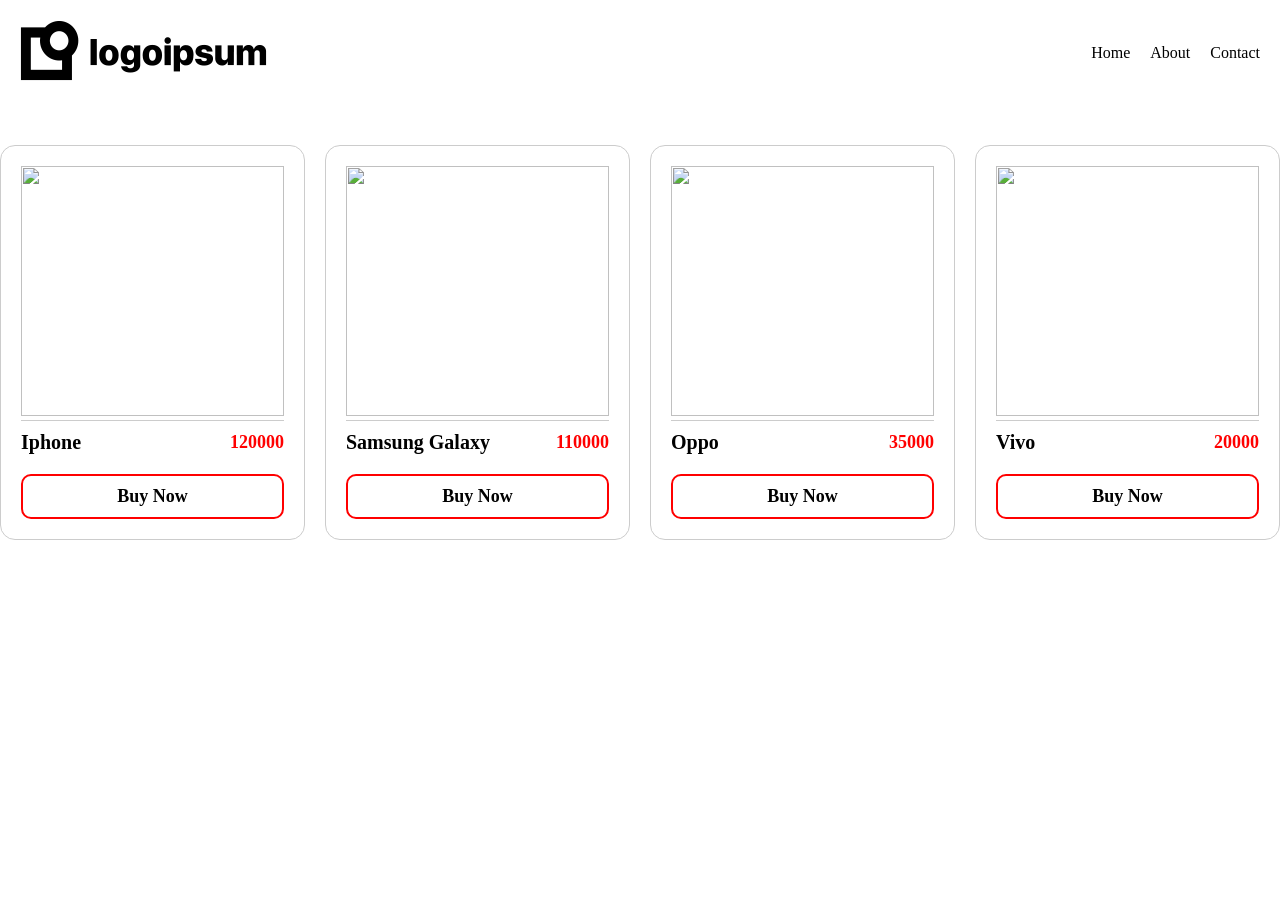
==== index.html @ 717af44a "add new product card section" ====
<!DOCTYPE html>
<html lang="en">
<head>
    <meta charset="UTF-8">
    <meta name="viewport" content="width=device-width, initial-scale=1.0">
    <title>Document</title>
</head>
<style>
*{
    margin: 0;
    padding: 0;
    box-sizing: border-box;
}
.product_row {
    display: flex;
    gap: 20px;
    width: 100%;
    max-width: 1300px;
    margin: 40px auto 0px;
}
.card {
    width: 25%;
    border: 1px solid #ccc;
    border-radius: 15px;
    overflow: hidden;
    padding: 20px;
}
.card img {
    width: 100%;
    height: 250px;
    object-fit: contain;
}
.info {
    display: flex;
    align-items: center;
    justify-content: space-between;
    padding: 10px 0px 20px;
    border-top: 1px solid #ccc;
}
.info h4 {
    font-size: 20px;
    margin: 0;
    font-weight: bold;
    font-family: cursive;
}
.info h4, .info p {
    font-size: 20px;
    margin: 0;
    font-weight: bold;
    font-family: cursive;
}
.info p {
    font-size: 18px;
    color: red;
}
.card a {
    width: 100%;
    padding: 10px;
    border-radius: 10px;
    border: 2px solid red;
    background: #0000;
    font-size: 18px;
    font-weight: 600;
    font-family: cursive;
    display: block;
    text-align: center;
    color: #000;
    text-decoration: none;
}
</style>

<body>
    

    

    <script src="script.js"></script>
</body>
</html>
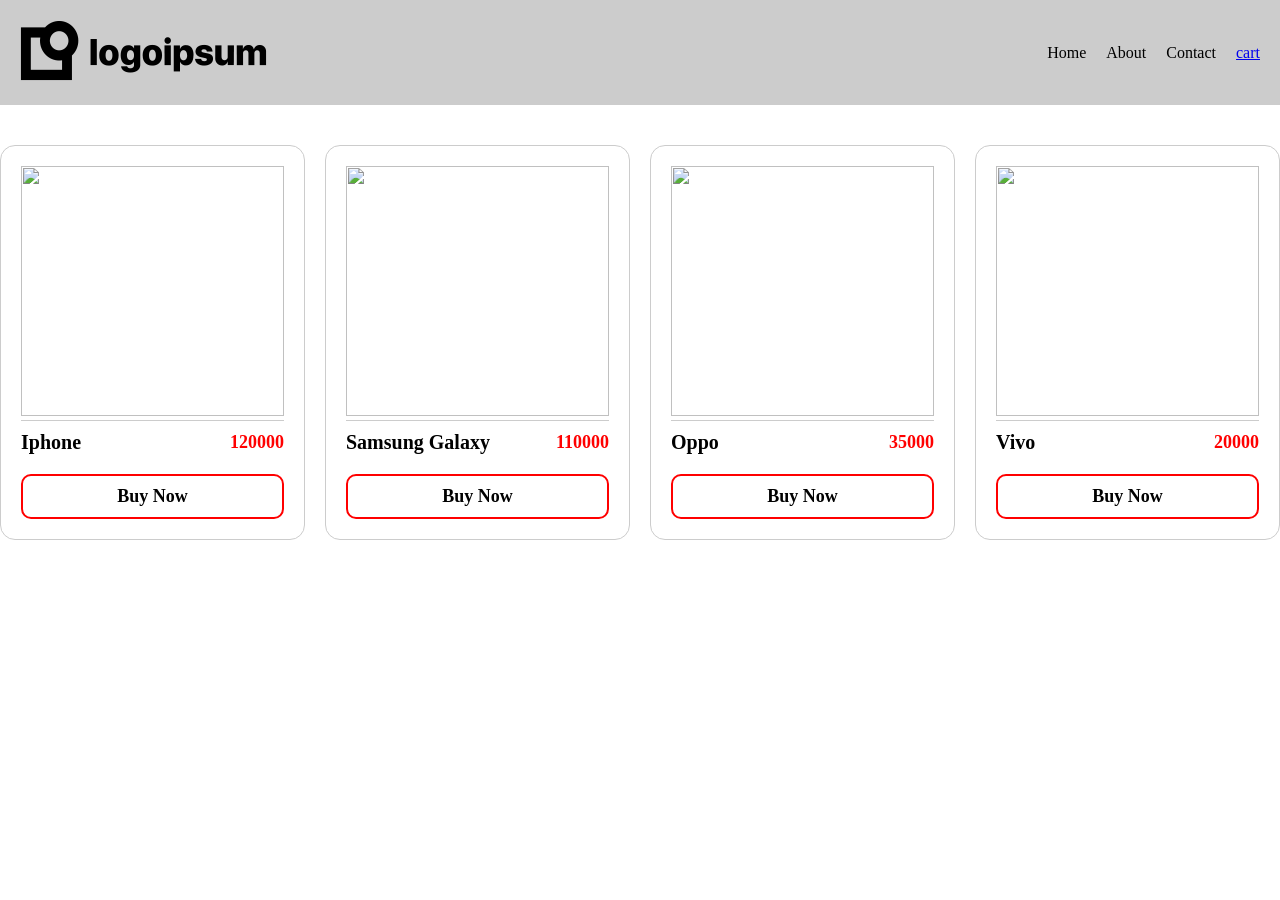
==== commit db2347ef: "create a cart page and item add in cart" ====
--- a/index.html
+++ b/index.html
@@ -3,13 +3,17 @@
 <head>
     <meta charset="UTF-8">
     <meta name="viewport" content="width=device-width, initial-scale=1.0">
-    <title>Document</title>
+    <title>Home</title>
 </head>
 <style>
 *{
     margin: 0;
     padding: 0;
     box-sizing: border-box;
+}
+.header {
+    width: 100%;
+    background-color: #ccc;
 }
 .product_row {
     display: flex;
@@ -53,7 +57,7 @@
     font-size: 18px;
     color: red;
 }
-.card a {
+.card button{
     width: 100%;
     padding: 10px;
     border-radius: 10px;
@@ -71,7 +75,11 @@
 
 <body>
     
+    <div class="header">
 
+    </div>
+    <div class="home-page">
+    </div>
     
 
     <script src="script.js"></script>
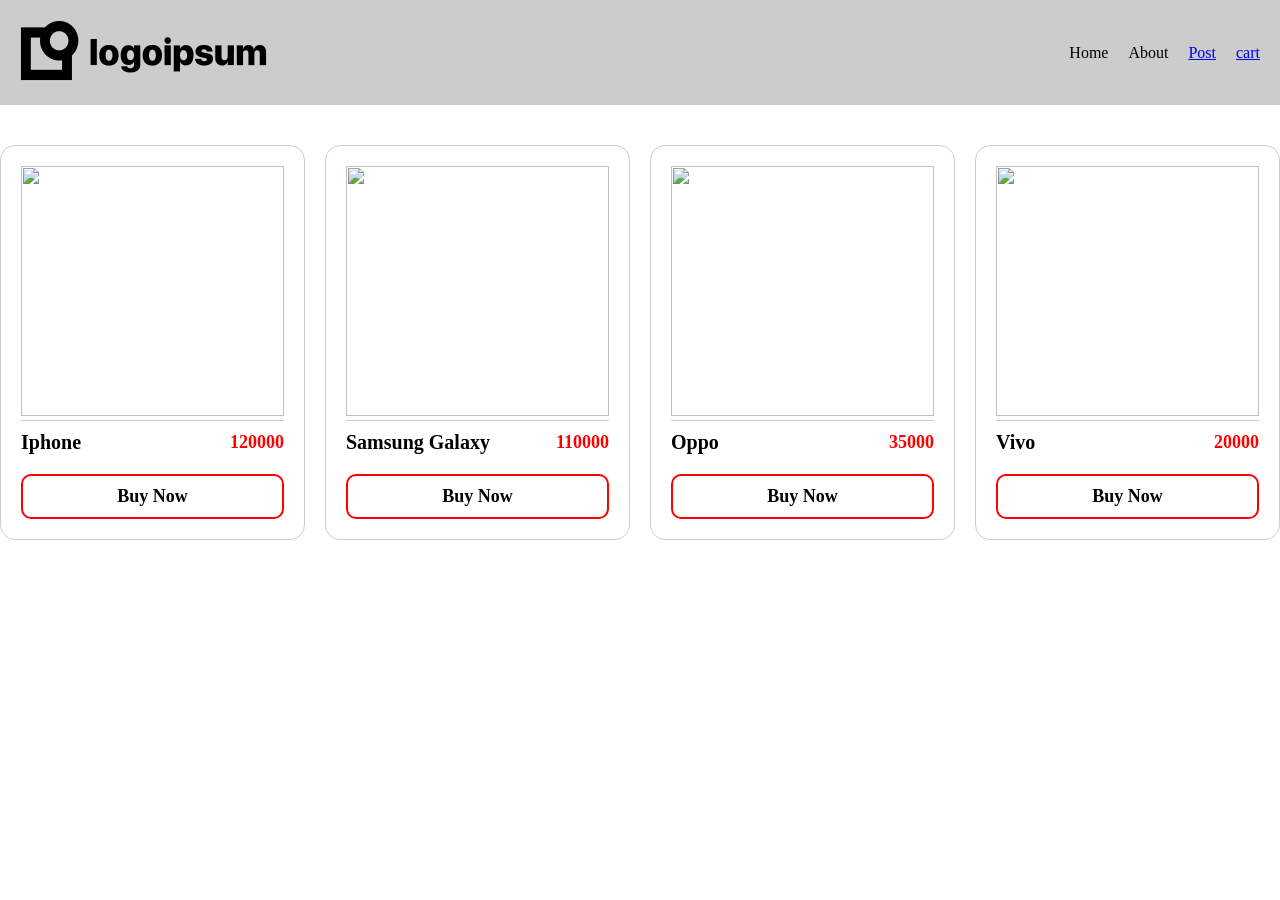
==== commit d73d0883: "CRUD with javascript and also add to cart" ====
--- a/index.html
+++ b/index.html
@@ -4,74 +4,8 @@
     <meta charset="UTF-8">
     <meta name="viewport" content="width=device-width, initial-scale=1.0">
     <title>Home</title>
+    <link rel="stylesheet" href="style.css">
 </head>
-<style>
-*{
-    margin: 0;
-    padding: 0;
-    box-sizing: border-box;
-}
-.header {
-    width: 100%;
-    background-color: #ccc;
-}
-.product_row {
-    display: flex;
-    gap: 20px;
-    width: 100%;
-    max-width: 1300px;
-    margin: 40px auto 0px;
-}
-.card {
-    width: 25%;
-    border: 1px solid #ccc;
-    border-radius: 15px;
-    overflow: hidden;
-    padding: 20px;
-}
-.card img {
-    width: 100%;
-    height: 250px;
-    object-fit: contain;
-}
-.info {
-    display: flex;
-    align-items: center;
-    justify-content: space-between;
-    padding: 10px 0px 20px;
-    border-top: 1px solid #ccc;
-}
-.info h4 {
-    font-size: 20px;
-    margin: 0;
-    font-weight: bold;
-    font-family: cursive;
-}
-.info h4, .info p {
-    font-size: 20px;
-    margin: 0;
-    font-weight: bold;
-    font-family: cursive;
-}
-.info p {
-    font-size: 18px;
-    color: red;
-}
-.card button{
-    width: 100%;
-    padding: 10px;
-    border-radius: 10px;
-    border: 2px solid red;
-    background: #0000;
-    font-size: 18px;
-    font-weight: 600;
-    font-family: cursive;
-    display: block;
-    text-align: center;
-    color: #000;
-    text-decoration: none;
-}
-</style>
 
 <body>
     
@@ -80,6 +14,9 @@
     </div>
     <div class="home-page">
     </div>
+    <div class="posts-section">
+        
+    </div>
     
 
     <script src="script.js"></script>
--- a/style.css
+++ b/style.css
@@ -0,0 +1,297 @@
+*{
+    margin: 0;
+    padding: 0;
+    box-sizing: border-box;
+}
+.header {
+    width: 100%;
+    background-color: #ccc;
+}
+.product_row {
+    display: flex;
+    gap: 20px;
+    width: 100%;
+    max-width: 1300px;
+    margin: 40px auto 0px;
+}
+.card {
+    width: 25%;
+    border: 1px solid #ccc;
+    border-radius: 15px;
+    overflow: hidden;
+    padding: 20px;
+}
+.card img {
+    width: 100%;
+    height: 250px;
+    object-fit: contain;
+}
+.info {
+    display: flex;
+    align-items: center;
+    justify-content: space-between;
+    padding: 10px 0px 20px;
+    border-top: 1px solid #ccc;
+}
+.info h4 {
+    font-size: 20px;
+    margin: 0;
+    font-weight: bold;
+    font-family: cursive;
+}
+.info h4, .info p {
+    font-size: 20px;
+    margin: 0;
+    font-weight: bold;
+    font-family: cursive;
+}
+.info p {
+    font-size: 18px;
+    color: red;
+}
+.card button{
+    width: 100%;
+    padding: 10px;
+    border-radius: 10px;
+    border: 2px solid red;
+    background: #0000;
+    font-size: 18px;
+    font-weight: 600;
+    font-family: cursive;
+    display: block;
+    text-align: center;
+    color: #000;
+    text-decoration: none;
+}
+.cart-section, .post-section {
+    width: 100%;
+    max-width: 1300px;
+    margin: 40px auto 0px;
+}
+.cart-section h1, .post-section h1 {
+    font-size: 30px;
+    font-weight: bold;
+    font-family: cursive;
+}
+.cart_items {
+    display: flex;
+    flex-flow: column;
+    gap: 20px;
+    width: 60%;
+}
+.cart-item {
+    display: flex;
+    gap: 30px;
+    border: 1px solid #ccc;
+    padding: 20px;
+    border-radius: 10px;
+}
+.cart-image {
+    width: 150px;
+    height: 150px;
+    border-radius: 10px;
+    border: 1px solid #ccc;
+    display: flex;
+    align-items: center;
+    justify-content: center;
+    padding: 5px;
+    background: #ccc;
+}
+.cart-image img {
+    width: 100%;
+    height: 100%;
+    object-fit: contain;
+}
+.cart-info h4 {
+    font-size: 30px;
+    margin: 0 0 10px;
+    color: #000;
+    font-family: cursive;
+}
+.cart-info p {
+    font-size: 20px;
+    color: red;
+    font-weight: bold;
+    font-family: cursive;
+}
+.cart-section-inner {
+    display: flex;
+    gap: 30px;
+    margin: 40px 0px;
+}
+.cart_summry {
+    border: 1px solid #ccc;
+    padding: 20px;
+    width: 40%;
+    border-radius: 10px;
+}
+.cart_summry .summry {
+    font-size: 25px;
+    color: #000;
+    font-family: cursive;
+    border-bottom: 1px solid #ccc;
+    padding-bottom: 15px;
+    margin-bottom: 15px;
+}
+.cart-total p {
+    display: flex;
+    align-items: center;
+    justify-content: space-between;
+    font-size: 18px;
+    font-family: cursive;
+}
+.cart-total {
+    display: flex;
+    flex-flow: column;
+    gap: 10px;
+}
+.posts-items {
+    display: grid;
+    grid-template-columns: repeat(3, 1fr);
+    gap: 30px;
+    margin-top: 20px;
+}
+.post-card {
+    border: 1px solid #ccc;
+    padding: 15px;
+    border-radius: 10px;
+}
+.post-card span {
+    font-size: 18px;
+    font-weight: bold;
+    color: red;
+    margin-right: 20px;
+}
+.post-card h3 {
+    color: #000;
+    font-size: 18px;
+    margin: 10px 0px 15px;
+    font-family: cursive;
+}
+.post-card p {
+    font-size: 15px;
+    line-height: 20px;
+    color: #555;
+    font-family: sans-serif;
+}
+.post-card p br {
+    display: none;
+}
+.post-top{
+    display: flex;
+    align-items: center;
+    gap: 20px;
+    justify-content: space-between;
+}
+.post-top button{
+    padding: 10px 20px;
+    border-radius: 10px;
+    border: 2px solid red;
+    background: #0000;
+    font-size: 18px;
+    font-weight: 600;
+    font-family: cursive;
+    display: block;
+    text-align: center;
+    color: #000;
+    text-decoration: none;
+    cursor: pointer;
+}
+.add-post-poup {
+    position: fixed;
+    top: 0;
+    left: 0;
+    width: 100%;
+    height: 100%;
+    background: #00000091;
+    align-items: center;
+    justify-content: center;
+    display: none; 
+}
+.add-post-poup.active {
+    display: flex;
+}
+.add-post-in {
+    background: #fff;
+    max-width: 500px;
+    width: 100%;
+    height: auto;
+    padding: 40px 20px;
+    border-radius: 20px;
+    position: relative;
+}
+.add-post-in .Close-poup {
+    position: absolute;
+    top: 0;
+    right: 0;
+    width: 35px;
+    height: 35px;
+    display: flex;
+    align-items: center;
+    justify-content: center;
+    background: #ccc;
+    color: #000;
+    font-size: 25px;
+    cursor: pointer;
+    border-radius: 0px 20px 0px 0px;
+}
+.add-post-in h2 {
+    font-size: 25px;
+    text-align: center;
+    margin: 0px 0px 15px;
+    font-weight: bold;
+    text-transform: uppercase;
+    font-style: italic;
+    font-family: sans-serif;
+    letter-spacing: -2px;
+}
+.add-post-in input, .add-post-in textarea {
+    width: 100%;
+    padding: 15px;
+    border: 1px solid #ccc;
+    border-radius: 5px;
+    font-size: 16px;
+}
+.add-post-in form {
+    display: flex;
+    flex-flow: column;
+    gap: 15px;
+}
+.add-post-in input:focus, .add-post-in textarea:focus {
+    outline: none;
+    border: 1px solid #000;
+}
+.add-post-in button {
+    font-size: 18px;
+    background: #000;
+    border: 1px solid #000;
+    padding: 15px;
+    border-radius: 5px;
+    color: #fff;
+    font-weight: 500;
+    font-family: sans-serif;
+    text-transform: uppercase;
+    cursor: pointer;
+}
+.add-post-in button:hover {
+    background: #fff;
+    color: #000;
+}
+.btn-info {
+    display: flex;
+    align-items: center;
+    justify-content: space-between;
+    margin-top: 15px;
+    gap: 15px;
+}
+.btn-info button {
+    width: 100%;
+    background: #000;
+    border: none;
+    padding: 10px;
+    border-radius: 5px;
+    color: #fff;
+    font-size: 16px;
+    text-transform: uppercase;
+    cursor: pointer;
+}
